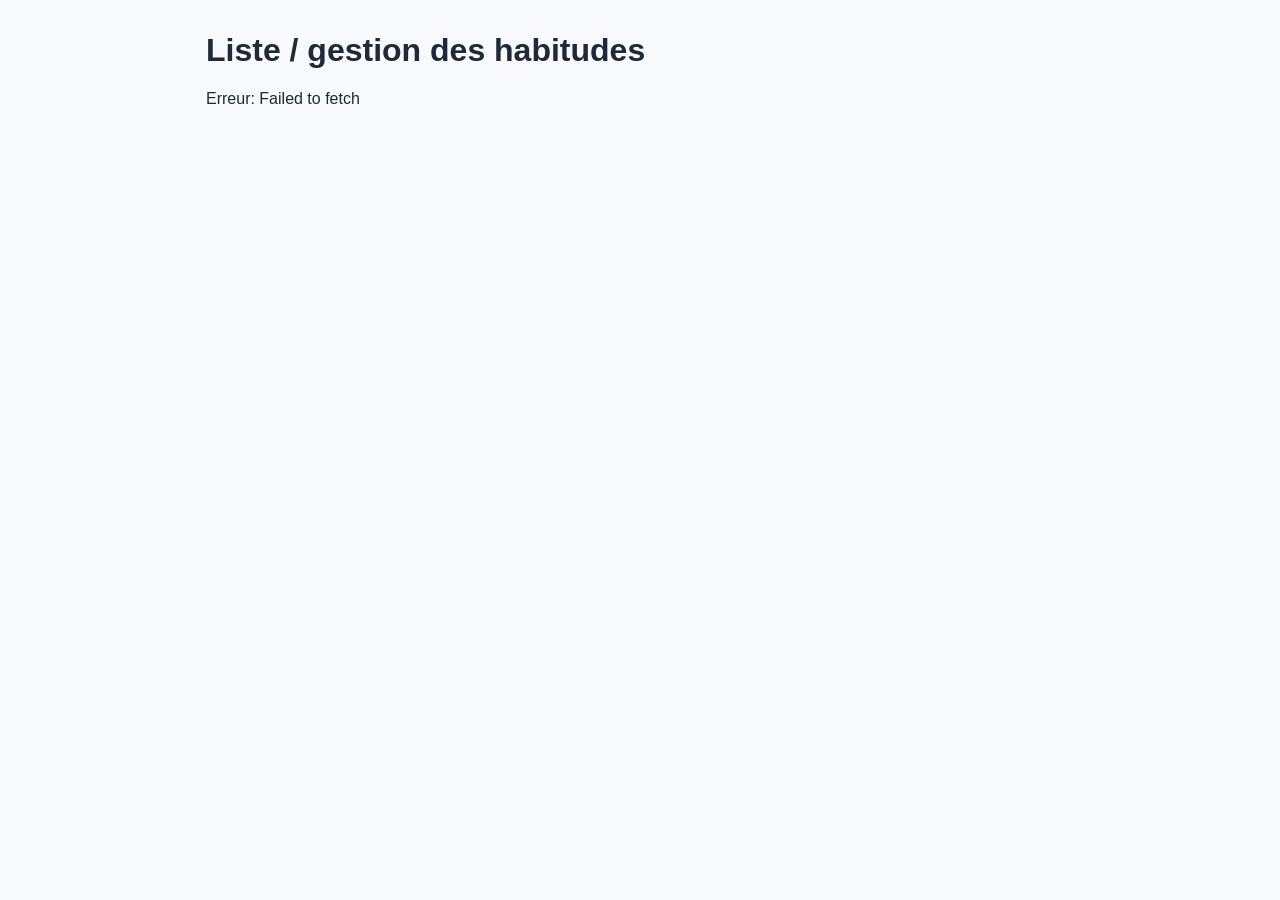
==== Projet_Habit-tracker/frontend/habits.html @ 569a57c9 "Initial commit" ====
<!doctype html>
<html lang="fr">
<head>
  <meta charset="UTF-8">
  <meta name="viewport" content="width=device-width, initial-scale=1.0">
  <title>Habit Tracker - Habits</title>
  <link rel="stylesheet" href="css/style.css">
</head>
<body>
  <main>
    <h1>Liste / gestion des habitudes</h1>
    <div id="habits-list"></div>
  </main>
  <script type="module" src="js/habits.js"></script>
</body>
</html>
---- Projet_Habit-tracker/frontend/css/style.css ----
:root {
  --bg: #f7f9fc;
  --text: #1f2937;
  --card: #ffffff;
  --border: #dbe3ef;
}

* {
  box-sizing: border-box;
}

body {
  margin: 0;
  font-family: "Segoe UI", Tahoma, Geneva, Verdana, sans-serif;
  background: var(--bg);
  color: var(--text);
}

main {
  max-width: 900px;
  margin: 0 auto;
  padding: 2rem 1rem;
}

h1 {
  margin-top: 0;
}

.card {
  background: var(--card);
  border: 1px solid var(--border);
  border-radius: 12px;
  padding: 1rem;
}
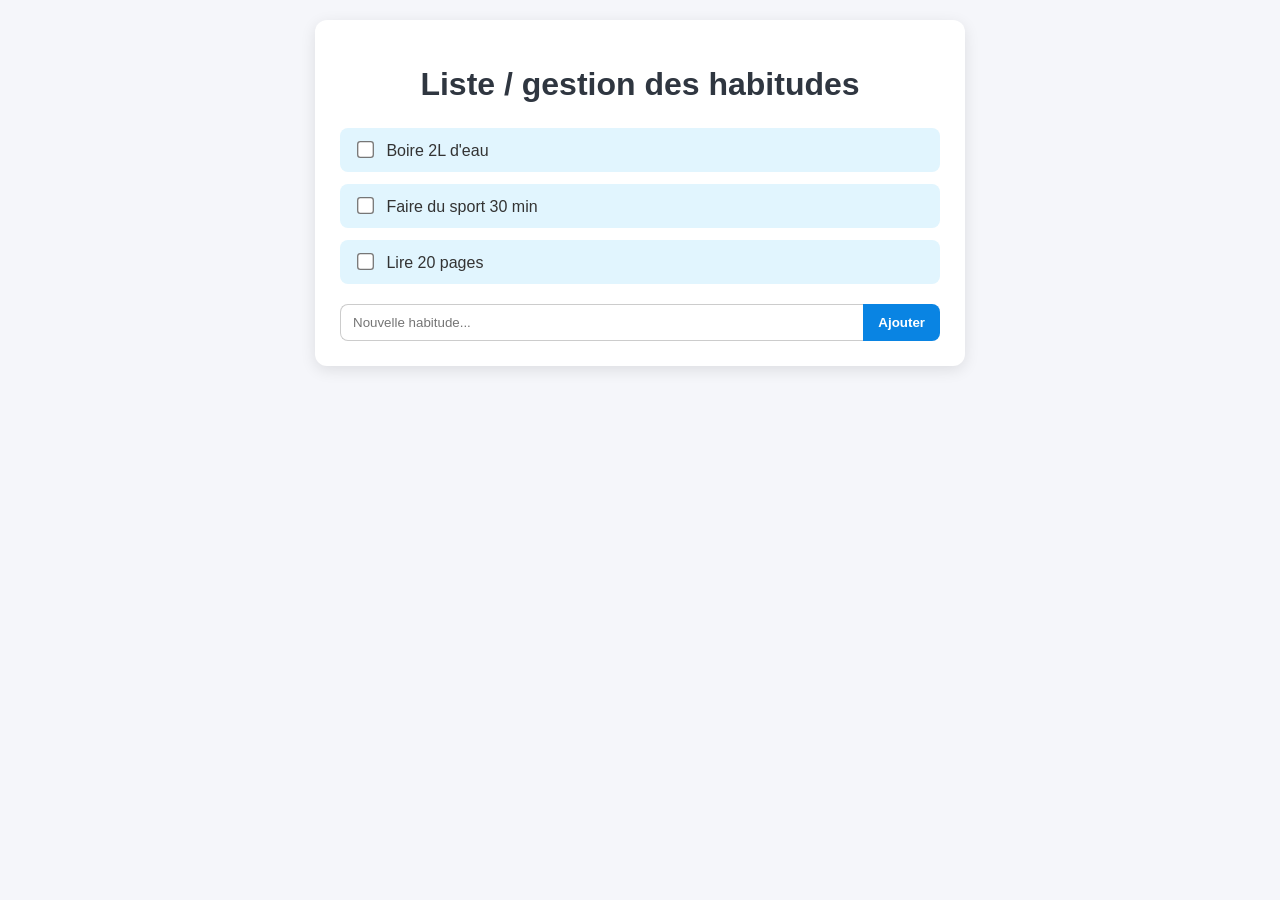
==== commit 3ba0d86b: "update" ====
--- a/Projet_Habit-tracker/frontend/habits.html
+++ b/Projet_Habit-tracker/frontend/habits.html
@@ -4,13 +4,131 @@
   <meta charset="UTF-8">
   <meta name="viewport" content="width=device-width, initial-scale=1.0">
   <title>Habit Tracker - Habits</title>
-  <link rel="stylesheet" href="css/style.css">
+  <style>
+    /* Style général */
+    body {
+      font-family: 'Segoe UI', Tahoma, Geneva, Verdana, sans-serif;
+      background: #f5f6fa;
+      color: #333;
+      margin: 0;
+      padding: 20px;
+    }
+
+    main {
+      max-width: 600px;
+      margin: 0 auto;
+      background: #fff;
+      padding: 25px;
+      border-radius: 12px;
+      box-shadow: 0 4px 15px rgba(0,0,0,0.1);
+    }
+
+    h1 {
+      text-align: center;
+      color: #2f3640;
+      margin-bottom: 25px;
+    }
+
+    /* Liste des habitudes */
+    #habits-list {
+      list-style: none;
+      padding: 0;
+    }
+
+    .habit {
+      display: flex;
+      justify-content: space-between;
+      align-items: center;
+      background: #e1f5fe;
+      margin-bottom: 12px;
+      padding: 12px 15px;
+      border-radius: 8px;
+      transition: background 0.3s;
+    }
+
+    .habit:hover {
+      background: #b3e5fc;
+    }
+
+    .habit label {
+      flex: 1;
+      cursor: pointer;
+    }
+
+    .habit input[type="checkbox"] {
+      transform: scale(1.3);
+      margin-right: 10px;
+    }
+
+    /* Bouton pour ajouter une habitude */
+    #add-habit {
+      display: flex;
+      margin-top: 20px;
+    }
+
+    #new-habit {
+      flex: 1;
+      padding: 10px 12px;
+      border-radius: 8px 0 0 8px;
+      border: 1px solid #ccc;
+      border-right: none;
+      outline: none;
+    }
+
+    #add-button {
+      padding: 10px 15px;
+      background: #0984e3;
+      border: none;
+      color: white;
+      font-weight: bold;
+      border-radius: 0 8px 8px 0;
+      cursor: pointer;
+      transition: background 0.3s;
+    }
+
+    #add-button:hover {
+      background: #74b9ff;
+    }
+  </style>
 </head>
 <body>
   <main>
     <h1>Liste / gestion des habitudes</h1>
-    <div id="habits-list"></div>
+    
+    <ul id="habits-list">
+      <li class="habit">
+        <label><input type="checkbox"> Boire 2L d'eau</label>
+      </li>
+      <li class="habit">
+        <label><input type="checkbox"> Faire du sport 30 min</label>
+      </li>
+      <li class="habit">
+        <label><input type="checkbox"> Lire 20 pages</label>
+      </li>
+    </ul>
+
+    <div id="add-habit">
+      <input type="text" id="new-habit" placeholder="Nouvelle habitude...">
+      <button id="add-button">Ajouter</button>
+    </div>
   </main>
-  <script type="module" src="js/habits.js"></script>
+
+  <script>
+    const addButton = document.getElementById('add-button');
+    const newHabitInput = document.getElementById('new-habit');
+    const habitsList = document.getElementById('habits-list');
+
+    addButton.addEventListener('click', () => {
+      const text = newHabitInput.value.trim();
+      if (text === '') return;
+
+      const li = document.createElement('li');
+      li.className = 'habit';
+      li.innerHTML = `<label><input type="checkbox"> ${text}</label>`;
+      habitsList.appendChild(li);
+
+      newHabitInput.value = '';
+    });
+  </script>
 </body>
 </html>
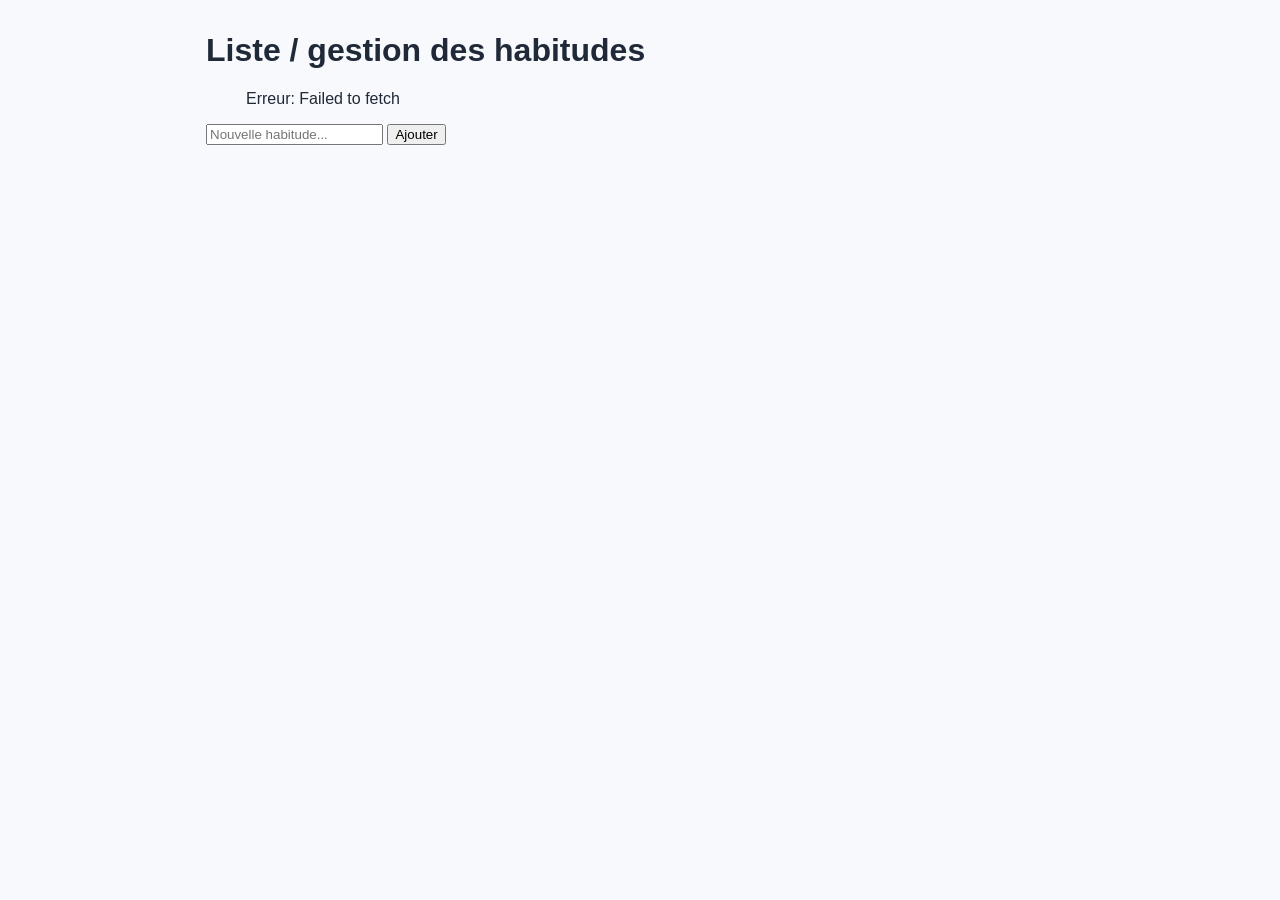
==== commit 6f25b9ab: "update" ====
--- a/Projet_Habit-tracker/frontend/habits.html
+++ b/Projet_Habit-tracker/frontend/habits.html
@@ -4,131 +4,18 @@
   <meta charset="UTF-8">
   <meta name="viewport" content="width=device-width, initial-scale=1.0">
   <title>Habit Tracker - Habits</title>
-  <style>
-    /* Style général */
-    body {
-      font-family: 'Segoe UI', Tahoma, Geneva, Verdana, sans-serif;
-      background: #f5f6fa;
-      color: #333;
-      margin: 0;
-      padding: 20px;
-    }
-
-    main {
-      max-width: 600px;
-      margin: 0 auto;
-      background: #fff;
-      padding: 25px;
-      border-radius: 12px;
-      box-shadow: 0 4px 15px rgba(0,0,0,0.1);
-    }
-
-    h1 {
-      text-align: center;
-      color: #2f3640;
-      margin-bottom: 25px;
-    }
-
-    /* Liste des habitudes */
-    #habits-list {
-      list-style: none;
-      padding: 0;
-    }
-
-    .habit {
-      display: flex;
-      justify-content: space-between;
-      align-items: center;
-      background: #e1f5fe;
-      margin-bottom: 12px;
-      padding: 12px 15px;
-      border-radius: 8px;
-      transition: background 0.3s;
-    }
-
-    .habit:hover {
-      background: #b3e5fc;
-    }
-
-    .habit label {
-      flex: 1;
-      cursor: pointer;
-    }
-
-    .habit input[type="checkbox"] {
-      transform: scale(1.3);
-      margin-right: 10px;
-    }
-
-    /* Bouton pour ajouter une habitude */
-    #add-habit {
-      display: flex;
-      margin-top: 20px;
-    }
-
-    #new-habit {
-      flex: 1;
-      padding: 10px 12px;
-      border-radius: 8px 0 0 8px;
-      border: 1px solid #ccc;
-      border-right: none;
-      outline: none;
-    }
-
-    #add-button {
-      padding: 10px 15px;
-      background: #0984e3;
-      border: none;
-      color: white;
-      font-weight: bold;
-      border-radius: 0 8px 8px 0;
-      cursor: pointer;
-      transition: background 0.3s;
-    }
-
-    #add-button:hover {
-      background: #74b9ff;
-    }
-  </style>
+  <link rel="stylesheet" href="css/style.css">
 </head>
 <body>
   <main>
     <h1>Liste / gestion des habitudes</h1>
-    
-    <ul id="habits-list">
-      <li class="habit">
-        <label><input type="checkbox"> Boire 2L d'eau</label>
-      </li>
-      <li class="habit">
-        <label><input type="checkbox"> Faire du sport 30 min</label>
-      </li>
-      <li class="habit">
-        <label><input type="checkbox"> Lire 20 pages</label>
-      </li>
-    </ul>
+    <ul id="habits-list"></ul>
 
     <div id="add-habit">
       <input type="text" id="new-habit" placeholder="Nouvelle habitude...">
       <button id="add-button">Ajouter</button>
     </div>
   </main>
-
-  <script>
-    const addButton = document.getElementById('add-button');
-    const newHabitInput = document.getElementById('new-habit');
-    const habitsList = document.getElementById('habits-list');
-
-    addButton.addEventListener('click', () => {
-      const text = newHabitInput.value.trim();
-      if (text === '') return;
-
-      const li = document.createElement('li');
-      li.className = 'habit';
-      li.innerHTML = `<label><input type="checkbox"> ${text}</label>`;
-      habitsList.appendChild(li);
-
-      newHabitInput.value = '';
-    });
-  </script>
+  <script type="module" src="js/habits.js"></script>
 </body>
 </html>
--- a/Projet_Habit-tracker/frontend/css/style.css
+++ b/Projet_Habit-tracker/frontend/css/style.css
@@ -0,0 +1,34 @@
+:root {
+  --bg: #f7f9fc;
+  --text: #1f2937;
+  --card: #ffffff;
+  --border: #dbe3ef;
+}
+
+* {
+  box-sizing: border-box;
+}
+
+body {
+  margin: 0;
+  font-family: "Segoe UI", Tahoma, Geneva, Verdana, sans-serif;
+  background: var(--bg);
+  color: var(--text);
+}
+
+main {
+  max-width: 900px;
+  margin: 0 auto;
+  padding: 2rem 1rem;
+}
+
+h1 {
+  margin-top: 0;
+}
+
+.card {
+  background: var(--card);
+  border: 1px solid var(--border);
+  border-radius: 12px;
+  padding: 1rem;
+}
